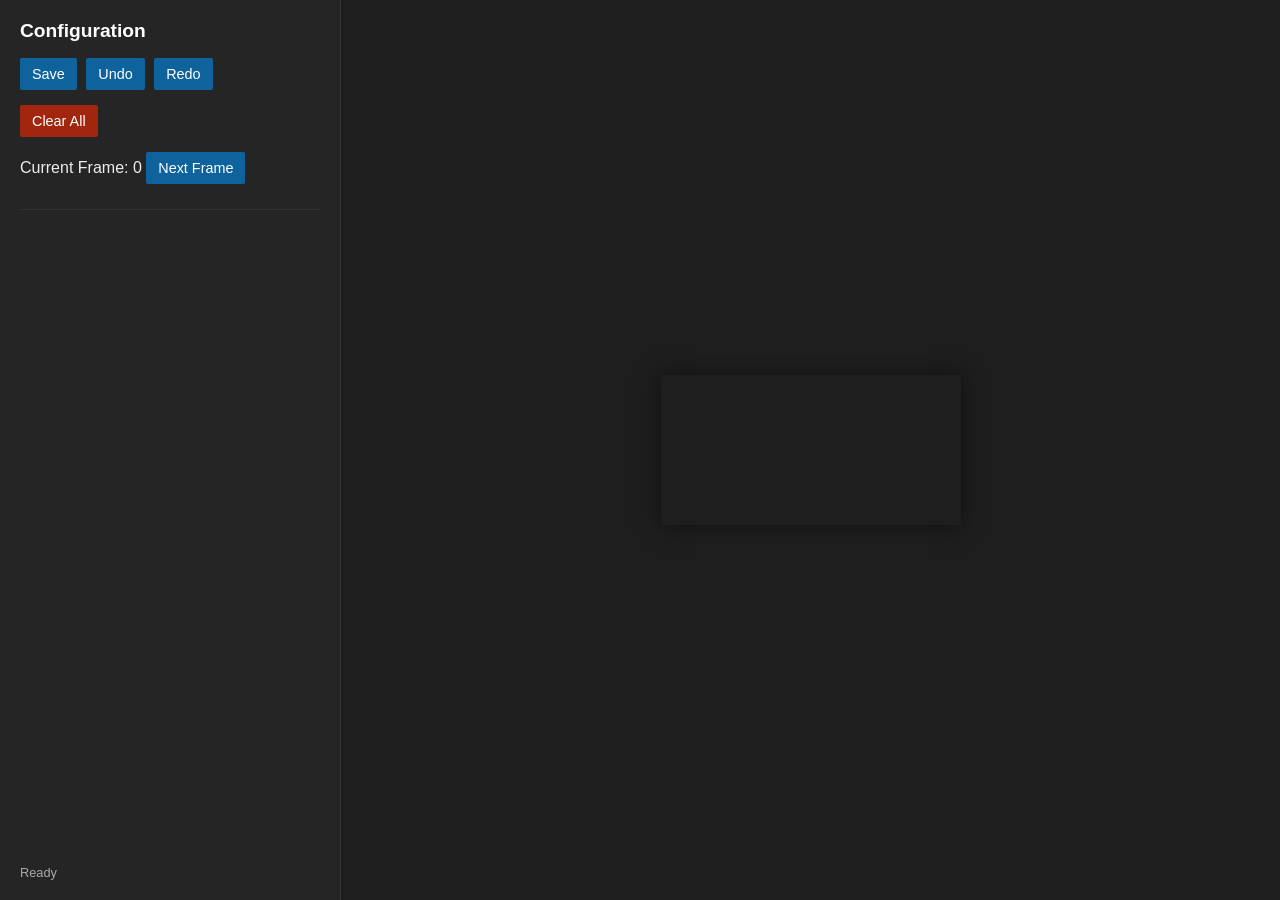
==== app/templates/index.html @ 175425c4 "Initial commit: Bottle Detection System (excluding videos)" ====
<!DOCTYPE html>
<html lang="en">

<head>
    <meta charset="UTF-8">
    <meta name="viewport" content="width=device-width, initial-scale=1.0">
    <title>Bottle Config Tool</title>
    <style>
        body {
            font-family: 'Segoe UI', Tahoma, Geneva, Verdana, sans-serif;
            margin: 0;
            display: flex;
            height: 100vh;
            overflow: hidden;
            background-color: #1e1e1e;
            color: #eee;
        }

        #sidebar {
            width: 300px;
            background-color: #252526;
            padding: 20px;
            display: flex;
            flex-direction: column;
            border-right: 1px solid #333;
        }

        #main {
            flex-grow: 1;
            position: relative;
            display: flex;
            justify-content: center;
            align-items: center;
            background-color: #1e1e1e;
        }

        canvas {
            box-shadow: 0 0 20px rgba(0, 0, 0, 0.5);
            cursor: crosshair;
        }

        h2 {
            margin-top: 0;
            font-size: 1.2rem;
            color: #fff;
        }

        .control-group {
            margin-bottom: 15px;
        }

        button {
            background-color: #0e639c;
            color: white;
            border: none;
            padding: 8px 12px;
            cursor: pointer;
            border-radius: 2px;
            margin-right: 5px;
            font-size: 0.9rem;
        }

        button:hover {
            background-color: #1177bb;
        }

        button.danger {
            background-color: #a1260d;
        }

        button.danger:hover {
            background-color: #c53011;
        }

        .roi-list {
            flex-grow: 1;
            overflow-y: auto;
            margin-top: 10px;
            border-top: 1px solid #333;
        }

        .roi-item {
            background-color: #333;
            padding: 10px;
            margin-bottom: 5px;
            border-radius: 4px;
            display: flex;
            align-items: center;
            justify-content: space-between;
            cursor: pointer;
            border-left: 4px solid transparent;
        }

        .roi-item.selected {
            background-color: #3c3c3c;
            border-left-color: #0e639c;
        }

        .roi-item input {
            background: #1e1e1e;
            border: 1px solid #444;
            color: #eee;
            padding: 4px;
            width: 80px;
        }

        .roi-item .color-box {
            width: 15px;
            height: 15px;
            border-radius: 50%;
            margin-right: 10px;
        }

        #status {
            margin-top: 10px;
            font-size: 0.8rem;
            color: #aaa;
        }
    </style>
</head>

<body>

    <div id="sidebar">
        <h2>Configuration</h2>

        <div class="control-group">
            <button onclick="saveConfig()">Save</button>
            <button onclick="undo()" id="btnUndo">Undo</button>
            <button onclick="redo()" id="btnRedo">Redo</button>
        </div>

        <div class="control-group">
            <button class="danger" onclick="clearAll()">Clear All</button>
        </div>

        <div class="control-group">
            <label>Current Frame: <span id="frameIdx">0</span></label>
            <button onclick="nextFrame()">Next Frame</button>
        </div>

        <div class="roi-list" id="roiList">
            <!-- ROI items will be added here -->
        </div>

        <div id="status">Ready</div>
    </div>

    <div id="main">
        <canvas id="canvas"></canvas>
    </div>

    <script>
        const canvas = document.getElementById('canvas');
        const ctx = canvas.getContext('2d');
        const roiListEl = document.getElementById('roiList');
        const statusEl = document.getElementById('status');

        let config = { rois: [] };
        let currentFrameIndex = 0;
        let image = new Image();
        let isDrawing = false;
        let currentPoints = [];
        let selectedRoiIndex = -1;
        let draggingPointIndex = -1;

        // History for Undo/Redo
        let history = [];
        let historyIndex = -1;

        function addToHistory() {
            // Remove any future history if we are in the middle
            if (historyIndex < history.length - 1) {
                history = history.slice(0, historyIndex + 1);
            }
            history.push(JSON.parse(JSON.stringify(config)));
            historyIndex++;
            updateButtons();
        }

        function undo() {
            if (historyIndex > 0) {
                historyIndex--;
                config = JSON.parse(JSON.stringify(history[historyIndex]));
                render();
                updateRoiList();
                updateButtons();
                statusEl.innerText = "Undid last action";
            }
        }

        function redo() {
            if (historyIndex < history.length - 1) {
                historyIndex++;
                config = JSON.parse(JSON.stringify(history[historyIndex]));
                render();
                updateRoiList();
                updateButtons();
                statusEl.innerText = "Redid last action";
            }
        }

        function updateButtons() {
            document.getElementById('btnUndo').disabled = historyIndex <= 0;
            document.getElementById('btnRedo').disabled = historyIndex >= history.length - 1;
        }

        function loadFrame() {
            image.src = `/frame?index=${currentFrameIndex}&t=${Date.now()}`;
            document.getElementById('frameIdx').innerText = currentFrameIndex;
        }

        image.onload = function () {
            canvas.width = image.width;
            canvas.height = image.height;
            render();
        };

        function nextFrame() {
            currentFrameIndex += 30; // Skip 30 frames
            loadFrame();
        }

        function render() {
            ctx.clearRect(0, 0, canvas.width, canvas.height);
            ctx.drawImage(image, 0, 0);

            // Draw ROIs
            config.rois.forEach((roi, index) => {
                drawPolygon(roi.points, roi.color || '#00ff00', index === selectedRoiIndex);
            });

            // Draw current drawing
            if (currentPoints.length > 0) {
                drawPolygon(currentPoints, '#ffff00', true, false);
                // Draw line to mouse if drawing
            }
        }

        function drawPolygon(points, color, isSelected, isClosed = true) {
            ctx.beginPath();
            ctx.moveTo(points[0][0], points[0][1]);
            for (let i = 1; i < points.length; i++) {
                ctx.lineTo(points[i][0], points[i][1]);
            }
            if (isClosed) ctx.closePath();

            ctx.strokeStyle = color;
            ctx.lineWidth = isSelected ? 3 : 2;
            ctx.stroke();

            ctx.fillStyle = color;
            ctx.globalAlpha = 0.2;
            ctx.fill();
            ctx.globalAlpha = 1.0;

            // Draw handles if selected
            if (isSelected) {
                ctx.fillStyle = '#fff';
                points.forEach(p => {
                    ctx.fillRect(p[0] - 4, p[1] - 4, 8, 8);
                });
            }
        }

        // Interaction
        canvas.addEventListener('mousedown', (e) => {
            const rect = canvas.getBoundingClientRect();
            const x = (e.clientX - rect.left) * (canvas.width / rect.width);
            const y = (e.clientY - rect.top) * (canvas.height / rect.height);

            if (selectedRoiIndex !== -1) {
                // Check if clicking a handle
                const roi = config.rois[selectedRoiIndex];
                for (let i = 0; i < roi.points.length; i++) {
                    const p = roi.points[i];
                    if (Math.abs(p[0] - x) < 10 && Math.abs(p[1] - y) < 10) {
                        draggingPointIndex = i;
                        return;
                    }
                }
            }

            if (isDrawing) {
                currentPoints.push([x, y]);
                if (currentPoints.length === 4) {
                    // Finish drawing
                    const newRoi = {
                        label: "New Bottle",
                        points: currentPoints,
                        color: getRandomColor()
                    };
                    config.rois.push(newRoi);
                    selectedRoiIndex = config.rois.length - 1;
                    currentPoints = [];
                    isDrawing = false;
                    addToHistory();
                    updateRoiList();

                    // Auto calculate histogram
                    calculateHistogram(newRoi);
                }
            } else {
                // Check if clicking inside an ROI to select it
                let found = false;
                for (let i = config.rois.length - 1; i >= 0; i--) {
                    if (isPointInPoly([x, y], config.rois[i].points)) {
                        selectedRoiIndex = i;
                        found = true;
                        break;
                    }
                }
                if (!found) {
                    // Start new drawing
                    selectedRoiIndex = -1;
                    isDrawing = true;
                    currentPoints.push([x, y]);
                }
                updateRoiList();
            }
            render();
        });

        canvas.addEventListener('mousemove', (e) => {
            const rect = canvas.getBoundingClientRect();
            const x = (e.clientX - rect.left) * (canvas.width / rect.width);
            const y = (e.clientY - rect.top) * (canvas.height / rect.height);

            if (draggingPointIndex !== -1 && selectedRoiIndex !== -1) {
                config.rois[selectedRoiIndex].points[draggingPointIndex] = [x, y];
                render();
            } else if (isDrawing) {
                render();
                // Draw elastic line
                if (currentPoints.length > 0) {
                    const last = currentPoints[currentPoints.length - 1];
                    ctx.beginPath();
                    ctx.moveTo(last[0], last[1]);
                    ctx.lineTo(x, y);
                    ctx.strokeStyle = '#ffff00';
                    ctx.stroke();
                }
            }
        });

        canvas.addEventListener('mouseup', () => {
            if (draggingPointIndex !== -1) {
                draggingPointIndex = -1;
                addToHistory();
                // Recalculate histogram on drag end
                if (selectedRoiIndex !== -1) {
                    calculateHistogram(config.rois[selectedRoiIndex]);
                }
            }
        });

        function isPointInPoly(p, polygon) {
            let isInside = false;
            let minX = polygon[0][0], maxX = polygon[0][0];
            let minY = polygon[0][1], maxY = polygon[0][1];
            for (let n = 1; n < polygon.length; n++) {
                let q = polygon[n];
                minX = Math.min(q[0], minX);
                maxX = Math.max(q[0], maxX);
                minY = Math.min(q[1], minY);
                maxY = Math.max(q[1], maxY);
            }

            if (p[0] < minX || p[0] > maxX || p[1] < minY || p[1] > maxY) {
                return false;
            }

            let i = 0, j = polygon.length - 1;
            for (i, j; i < polygon.length; j = i++) {
                if ((polygon[i][1] > p[1]) != (polygon[j][1] > p[1]) &&
                    p[0] < (polygon[j][0] - polygon[i][0]) * (p[1] - polygon[i][1]) / (polygon[j][1] - polygon[i][1]) + polygon[i][0]) {
                    isInside = !isInside;
                }
            }
            return isInside;
        }

        function updateRoiList() {
            roiListEl.innerHTML = '';
            config.rois.forEach((roi, index) => {
                const div = document.createElement('div');
                div.className = 'roi-item' + (index === selectedRoiIndex ? ' selected' : '');
                div.onclick = () => {
                    selectedRoiIndex = index;
                    render();
                    updateRoiList();
                };

                div.innerHTML = `
                <div style="display:flex; align-items:center;">
                    <div class="color-box" style="background-color:${roi.color}"></div>
                    <input type="text" value="${roi.label}" onchange="updateLabel(${index}, this.value)" onclick="event.stopPropagation()">
                </div>
                <button class="danger" style="padding:2px 6px; font-size:0.7rem;" onclick="deleteRoi(${index}); event.stopPropagation()">X</button>
            `;
                roiListEl.appendChild(div);
            });
        }

        function updateLabel(index, newLabel) {
            config.rois[index].label = newLabel;
            addToHistory();
        }

        function deleteRoi(index) {
            if (confirm("Delete this ROI?")) {
                config.rois.splice(index, 1);
                selectedRoiIndex = -1;
                addToHistory();
                render();
                updateRoiList();
            }
        }

        function clearAll() {
            if (confirm("Are you sure you want to clear all ROIs?")) {
                config.rois = [];
                selectedRoiIndex = -1;
                addToHistory();
                render();
                updateRoiList();
            }
        }

        function getRandomColor() {
            const letters = '0123456789ABCDEF';
            let color = '#';
            for (let i = 0; i < 6; i++) {
                color += letters[Math.floor(Math.random() * 16)];
            }
            return color;
        }

        function saveConfig() {
            fetch('/config', {
                method: 'POST',
                headers: { 'Content-Type': 'application/json' },
                body: JSON.stringify(config)
            })
                .then(res => res.json())
                .then(data => {
                    statusEl.innerText = "Saved successfully at " + new Date().toLocaleTimeString();
                });
        }

        function calculateHistogram(roi) {
            fetch('/histogram', {
                method: 'POST',
                headers: { 'Content-Type': 'application/json' },
                body: JSON.stringify({
                    points: roi.points,
                    frame_index: currentFrameIndex
                })
            })
                .then(res => res.json())
                .then(data => {
                    roi.histogram = data.histogram;
                    roi.image_path = data.image_path;
                    console.log("Histogram and Image updated for", roi.label);
                    // We don't add to history here to avoid spamming undo stack with background updates
                    // But we should probably save this change to the current state
                });
        }

        // Init
        fetch('/config')
            .then(res => res.json())
            .then(data => {
                config = data;
                if (!config.rois) config.rois = [];
                addToHistory(); // Initial state
                updateRoiList();
                loadFrame();
            });

        // Auto-save every 30 seconds
        setInterval(saveConfig, 30000);

    </script>
</body>

</html>
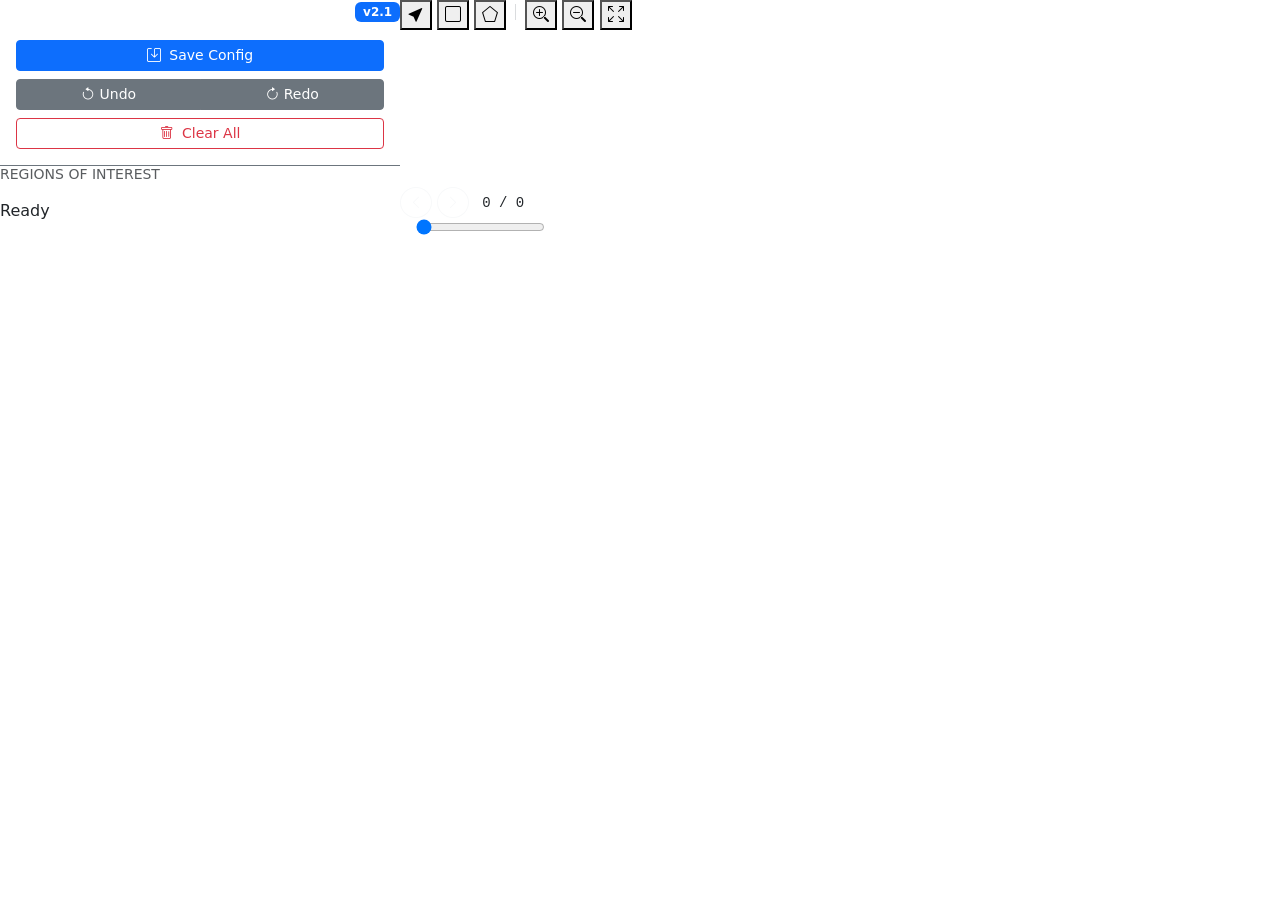
==== commit eda1b69a: "Upgrade config tool: Premium UI, Timeline, Zoom, Drag fixes, and ROI grouping" ====
--- a/app/templates/index.html
+++ b/app/templates/index.html
@@ -4,484 +4,114 @@
 <head>
     <meta charset="UTF-8">
     <meta name="viewport" content="width=device-width, initial-scale=1.0">
-    <title>Bottle Config Tool</title>
-    <style>
-        body {
-            font-family: 'Segoe UI', Tahoma, Geneva, Verdana, sans-serif;
-            margin: 0;
-            display: flex;
-            height: 100vh;
-            overflow: hidden;
-            background-color: #1e1e1e;
-            color: #eee;
-        }
-
-        #sidebar {
-            width: 300px;
-            background-color: #252526;
-            padding: 20px;
-            display: flex;
-            flex-direction: column;
-            border-right: 1px solid #333;
-        }
-
-        #main {
-            flex-grow: 1;
-            position: relative;
-            display: flex;
-            justify-content: center;
-            align-items: center;
-            background-color: #1e1e1e;
-        }
-
-        canvas {
-            box-shadow: 0 0 20px rgba(0, 0, 0, 0.5);
-            cursor: crosshair;
-        }
-
-        h2 {
-            margin-top: 0;
-            font-size: 1.2rem;
-            color: #fff;
-        }
-
-        .control-group {
-            margin-bottom: 15px;
-        }
-
-        button {
-            background-color: #0e639c;
-            color: white;
-            border: none;
-            padding: 8px 12px;
-            cursor: pointer;
-            border-radius: 2px;
-            margin-right: 5px;
-            font-size: 0.9rem;
-        }
-
-        button:hover {
-            background-color: #1177bb;
-        }
-
-        button.danger {
-            background-color: #a1260d;
-        }
-
-        button.danger:hover {
-            background-color: #c53011;
-        }
-
-        .roi-list {
-            flex-grow: 1;
-            overflow-y: auto;
-            margin-top: 10px;
-            border-top: 1px solid #333;
-        }
-
-        .roi-item {
-            background-color: #333;
-            padding: 10px;
-            margin-bottom: 5px;
-            border-radius: 4px;
-            display: flex;
-            align-items: center;
-            justify-content: space-between;
-            cursor: pointer;
-            border-left: 4px solid transparent;
-        }
-
-        .roi-item.selected {
-            background-color: #3c3c3c;
-            border-left-color: #0e639c;
-        }
-
-        .roi-item input {
-            background: #1e1e1e;
-            border: 1px solid #444;
-            color: #eee;
-            padding: 4px;
-            width: 80px;
-        }
-
-        .roi-item .color-box {
-            width: 15px;
-            height: 15px;
-            border-radius: 50%;
-            margin-right: 10px;
-        }
-
-        #status {
-            margin-top: 10px;
-            font-size: 0.8rem;
-            color: #aaa;
-        }
-    </style>
+    <title>Super Config Tool</title>
+    <!-- Bootstrap 5 CSS -->
+    <link href="https://cdn.jsdelivr.net/npm/bootstrap@5.3.0/dist/css/bootstrap.min.css" rel="stylesheet">
+    <!-- Bootstrap Icons -->
+    <link rel="stylesheet" href="https://cdn.jsdelivr.net/npm/bootstrap-icons@1.10.0/font/bootstrap-icons.css">
+    <!-- Custom CSS -->
+    <link rel="stylesheet" href="/static/css/style.css">
 </head>
 
 <body>
 
-    <div id="sidebar">
-        <h2>Configuration</h2>
+    <div class="d-flex w-100 h-100">
+        <!-- Sidebar -->
+        <div id="sidebar" style="width: 400px; flex-shrink: 0;">
+            <div class="sidebar-header d-flex justify-content-between align-items-center">
+                <h5 class="m-0 text-white"><i class="bi bi-gear-fill me-2"></i>Config Tool</h5>
+                <span class="badge bg-primary">v2.1</span>
+            </div>
 
-        <div class="control-group">
-            <button onclick="saveConfig()">Save</button>
-            <button onclick="undo()" id="btnUndo">Undo</button>
-            <button onclick="redo()" id="btnRedo">Redo</button>
+            <div class="p-3 border-bottom border-secondary">
+                <div class="d-grid gap-2">
+                    <button class="btn btn-primary btn-sm" onclick="saveConfig()">
+                        <i class="bi bi-save me-1"></i> Save Config
+                    </button>
+                    <div class="btn-group btn-group-sm">
+                        <button class="btn btn-secondary" onclick="undo()"><i class="bi bi-arrow-counterclockwise"></i>
+                            Undo</button>
+                        <button class="btn btn-secondary" onclick="redo()"><i class="bi bi-arrow-clockwise"></i>
+                            Redo</button>
+                    </div>
+                    <button class="btn btn-outline-danger btn-sm" onclick="clearAll()">
+                        <i class="bi bi-trash me-1"></i> Clear All
+                    </button>
+                </div>
+            </div>
+
+            <div class="sidebar-content">
+                <h6 class="text-muted text-uppercase small mb-3">Regions of Interest</h6>
+                <div id="roiList">
+                    <!-- ROI Items injected here -->
+                </div>
+            </div>
+
+            <div class="sidebar-footer">
+                <div id="statusText">Ready</div>
+            </div>
         </div>
 
-        <div class="control-group">
-            <button class="danger" onclick="clearAll()">Clear All</button>
+        <!-- Main Content -->
+        <div id="main-content" class="flex-grow-1">
+
+            <!-- Floating Toolbar -->
+            <div class="floating-toolbar">
+                <button class="tool-btn active" id="btn-pointer" onclick="setTool('pointer')" title="Select / Move">
+                    <i class="bi bi-cursor-fill"></i>
+                </button>
+                <button class="tool-btn" id="btn-rectangle" onclick="setTool('rectangle')" title="Draw Rectangle">
+                    <i class="bi bi-square"></i>
+                </button>
+                <button class="tool-btn" id="btn-polygon" onclick="setTool('polygon')" title="Draw Polygon">
+                    <i class="bi bi-pentagon"></i>
+                </button>
+                <div class="vr bg-secondary mx-1"></div>
+                <button class="tool-btn" onclick="zoom(1)" title="Zoom In">
+                    <i class="bi bi-zoom-in"></i>
+                </button>
+                <button class="tool-btn" onclick="zoom(-1)" title="Zoom Out">
+                    <i class="bi bi-zoom-out"></i>
+                </button>
+                <button class="tool-btn" onclick="resetView()" title="Reset View">
+                    <i class="bi bi-arrows-fullscreen"></i>
+                </button>
+            </div>
+
+            <!-- Canvas Area -->
+            <div id="canvas-container">
+                <canvas id="canvas"></canvas>
+            </div>
+
+            <!-- Timeline Area -->
+            <div id="timeline-area">
+                <div class="timeline-controls">
+                    <button class="btn btn-sm btn-outline-light rounded-circle"
+                        onclick="setFrame(currentFrameIndex - 1)">
+                        <i class="bi bi-chevron-left"></i>
+                    </button>
+                    <button class="btn btn-sm btn-outline-light rounded-circle"
+                        onclick="setFrame(currentFrameIndex + 1)">
+                        <i class="bi bi-chevron-right"></i>
+                    </button>
+
+                    <span class="ms-2 font-monospace small">
+                        <span id="currentFrame">0</span> / <span id="totalFrames">0</span>
+                    </span>
+
+                    <div class="flex-grow-1 mx-3">
+                        <input type="range" id="timelineSlider" min="0" max="100" value="0"
+                            oninput="setFrame(this.value)">
+                    </div>
+                </div>
+            </div>
         </div>
-
-        <div class="control-group">
-            <label>Current Frame: <span id="frameIdx">0</span></label>
-            <button onclick="nextFrame()">Next Frame</button>
-        </div>
-
-        <div class="roi-list" id="roiList">
-            <!-- ROI items will be added here -->
-        </div>
-
-        <div id="status">Ready</div>
     </div>
 
-    <div id="main">
-        <canvas id="canvas"></canvas>
-    </div>
-
-    <script>
-        const canvas = document.getElementById('canvas');
-        const ctx = canvas.getContext('2d');
-        const roiListEl = document.getElementById('roiList');
-        const statusEl = document.getElementById('status');
-
-        let config = { rois: [] };
-        let currentFrameIndex = 0;
-        let image = new Image();
-        let isDrawing = false;
-        let currentPoints = [];
-        let selectedRoiIndex = -1;
-        let draggingPointIndex = -1;
-
-        // History for Undo/Redo
-        let history = [];
-        let historyIndex = -1;
-
-        function addToHistory() {
-            // Remove any future history if we are in the middle
-            if (historyIndex < history.length - 1) {
-                history = history.slice(0, historyIndex + 1);
-            }
-            history.push(JSON.parse(JSON.stringify(config)));
-            historyIndex++;
-            updateButtons();
-        }
-
-        function undo() {
-            if (historyIndex > 0) {
-                historyIndex--;
-                config = JSON.parse(JSON.stringify(history[historyIndex]));
-                render();
-                updateRoiList();
-                updateButtons();
-                statusEl.innerText = "Undid last action";
-            }
-        }
-
-        function redo() {
-            if (historyIndex < history.length - 1) {
-                historyIndex++;
-                config = JSON.parse(JSON.stringify(history[historyIndex]));
-                render();
-                updateRoiList();
-                updateButtons();
-                statusEl.innerText = "Redid last action";
-            }
-        }
-
-        function updateButtons() {
-            document.getElementById('btnUndo').disabled = historyIndex <= 0;
-            document.getElementById('btnRedo').disabled = historyIndex >= history.length - 1;
-        }
-
-        function loadFrame() {
-            image.src = `/frame?index=${currentFrameIndex}&t=${Date.now()}`;
-            document.getElementById('frameIdx').innerText = currentFrameIndex;
-        }
-
-        image.onload = function () {
-            canvas.width = image.width;
-            canvas.height = image.height;
-            render();
-        };
-
-        function nextFrame() {
-            currentFrameIndex += 30; // Skip 30 frames
-            loadFrame();
-        }
-
-        function render() {
-            ctx.clearRect(0, 0, canvas.width, canvas.height);
-            ctx.drawImage(image, 0, 0);
-
-            // Draw ROIs
-            config.rois.forEach((roi, index) => {
-                drawPolygon(roi.points, roi.color || '#00ff00', index === selectedRoiIndex);
-            });
-
-            // Draw current drawing
-            if (currentPoints.length > 0) {
-                drawPolygon(currentPoints, '#ffff00', true, false);
-                // Draw line to mouse if drawing
-            }
-        }
-
-        function drawPolygon(points, color, isSelected, isClosed = true) {
-            ctx.beginPath();
-            ctx.moveTo(points[0][0], points[0][1]);
-            for (let i = 1; i < points.length; i++) {
-                ctx.lineTo(points[i][0], points[i][1]);
-            }
-            if (isClosed) ctx.closePath();
-
-            ctx.strokeStyle = color;
-            ctx.lineWidth = isSelected ? 3 : 2;
-            ctx.stroke();
-
-            ctx.fillStyle = color;
-            ctx.globalAlpha = 0.2;
-            ctx.fill();
-            ctx.globalAlpha = 1.0;
-
-            // Draw handles if selected
-            if (isSelected) {
-                ctx.fillStyle = '#fff';
-                points.forEach(p => {
-                    ctx.fillRect(p[0] - 4, p[1] - 4, 8, 8);
-                });
-            }
-        }
-
-        // Interaction
-        canvas.addEventListener('mousedown', (e) => {
-            const rect = canvas.getBoundingClientRect();
-            const x = (e.clientX - rect.left) * (canvas.width / rect.width);
-            const y = (e.clientY - rect.top) * (canvas.height / rect.height);
-
-            if (selectedRoiIndex !== -1) {
-                // Check if clicking a handle
-                const roi = config.rois[selectedRoiIndex];
-                for (let i = 0; i < roi.points.length; i++) {
-                    const p = roi.points[i];
-                    if (Math.abs(p[0] - x) < 10 && Math.abs(p[1] - y) < 10) {
-                        draggingPointIndex = i;
-                        return;
-                    }
-                }
-            }
-
-            if (isDrawing) {
-                currentPoints.push([x, y]);
-                if (currentPoints.length === 4) {
-                    // Finish drawing
-                    const newRoi = {
-                        label: "New Bottle",
-                        points: currentPoints,
-                        color: getRandomColor()
-                    };
-                    config.rois.push(newRoi);
-                    selectedRoiIndex = config.rois.length - 1;
-                    currentPoints = [];
-                    isDrawing = false;
-                    addToHistory();
-                    updateRoiList();
-
-                    // Auto calculate histogram
-                    calculateHistogram(newRoi);
-                }
-            } else {
-                // Check if clicking inside an ROI to select it
-                let found = false;
-                for (let i = config.rois.length - 1; i >= 0; i--) {
-                    if (isPointInPoly([x, y], config.rois[i].points)) {
-                        selectedRoiIndex = i;
-                        found = true;
-                        break;
-                    }
-                }
-                if (!found) {
-                    // Start new drawing
-                    selectedRoiIndex = -1;
-                    isDrawing = true;
-                    currentPoints.push([x, y]);
-                }
-                updateRoiList();
-            }
-            render();
-        });
-
-        canvas.addEventListener('mousemove', (e) => {
-            const rect = canvas.getBoundingClientRect();
-            const x = (e.clientX - rect.left) * (canvas.width / rect.width);
-            const y = (e.clientY - rect.top) * (canvas.height / rect.height);
-
-            if (draggingPointIndex !== -1 && selectedRoiIndex !== -1) {
-                config.rois[selectedRoiIndex].points[draggingPointIndex] = [x, y];
-                render();
-            } else if (isDrawing) {
-                render();
-                // Draw elastic line
-                if (currentPoints.length > 0) {
-                    const last = currentPoints[currentPoints.length - 1];
-                    ctx.beginPath();
-                    ctx.moveTo(last[0], last[1]);
-                    ctx.lineTo(x, y);
-                    ctx.strokeStyle = '#ffff00';
-                    ctx.stroke();
-                }
-            }
-        });
-
-        canvas.addEventListener('mouseup', () => {
-            if (draggingPointIndex !== -1) {
-                draggingPointIndex = -1;
-                addToHistory();
-                // Recalculate histogram on drag end
-                if (selectedRoiIndex !== -1) {
-                    calculateHistogram(config.rois[selectedRoiIndex]);
-                }
-            }
-        });
-
-        function isPointInPoly(p, polygon) {
-            let isInside = false;
-            let minX = polygon[0][0], maxX = polygon[0][0];
-            let minY = polygon[0][1], maxY = polygon[0][1];
-            for (let n = 1; n < polygon.length; n++) {
-                let q = polygon[n];
-                minX = Math.min(q[0], minX);
-                maxX = Math.max(q[0], maxX);
-                minY = Math.min(q[1], minY);
-                maxY = Math.max(q[1], maxY);
-            }
-
-            if (p[0] < minX || p[0] > maxX || p[1] < minY || p[1] > maxY) {
-                return false;
-            }
-
-            let i = 0, j = polygon.length - 1;
-            for (i, j; i < polygon.length; j = i++) {
-                if ((polygon[i][1] > p[1]) != (polygon[j][1] > p[1]) &&
-                    p[0] < (polygon[j][0] - polygon[i][0]) * (p[1] - polygon[i][1]) / (polygon[j][1] - polygon[i][1]) + polygon[i][0]) {
-                    isInside = !isInside;
-                }
-            }
-            return isInside;
-        }
-
-        function updateRoiList() {
-            roiListEl.innerHTML = '';
-            config.rois.forEach((roi, index) => {
-                const div = document.createElement('div');
-                div.className = 'roi-item' + (index === selectedRoiIndex ? ' selected' : '');
-                div.onclick = () => {
-                    selectedRoiIndex = index;
-                    render();
-                    updateRoiList();
-                };
-
-                div.innerHTML = `
-                <div style="display:flex; align-items:center;">
-                    <div class="color-box" style="background-color:${roi.color}"></div>
-                    <input type="text" value="${roi.label}" onchange="updateLabel(${index}, this.value)" onclick="event.stopPropagation()">
-                </div>
-                <button class="danger" style="padding:2px 6px; font-size:0.7rem;" onclick="deleteRoi(${index}); event.stopPropagation()">X</button>
-            `;
-                roiListEl.appendChild(div);
-            });
-        }
-
-        function updateLabel(index, newLabel) {
-            config.rois[index].label = newLabel;
-            addToHistory();
-        }
-
-        function deleteRoi(index) {
-            if (confirm("Delete this ROI?")) {
-                config.rois.splice(index, 1);
-                selectedRoiIndex = -1;
-                addToHistory();
-                render();
-                updateRoiList();
-            }
-        }
-
-        function clearAll() {
-            if (confirm("Are you sure you want to clear all ROIs?")) {
-                config.rois = [];
-                selectedRoiIndex = -1;
-                addToHistory();
-                render();
-                updateRoiList();
-            }
-        }
-
-        function getRandomColor() {
-            const letters = '0123456789ABCDEF';
-            let color = '#';
-            for (let i = 0; i < 6; i++) {
-                color += letters[Math.floor(Math.random() * 16)];
-            }
-            return color;
-        }
-
-        function saveConfig() {
-            fetch('/config', {
-                method: 'POST',
-                headers: { 'Content-Type': 'application/json' },
-                body: JSON.stringify(config)
-            })
-                .then(res => res.json())
-                .then(data => {
-                    statusEl.innerText = "Saved successfully at " + new Date().toLocaleTimeString();
-                });
-        }
-
-        function calculateHistogram(roi) {
-            fetch('/histogram', {
-                method: 'POST',
-                headers: { 'Content-Type': 'application/json' },
-                body: JSON.stringify({
-                    points: roi.points,
-                    frame_index: currentFrameIndex
-                })
-            })
-                .then(res => res.json())
-                .then(data => {
-                    roi.histogram = data.histogram;
-                    roi.image_path = data.image_path;
-                    console.log("Histogram and Image updated for", roi.label);
-                    // We don't add to history here to avoid spamming undo stack with background updates
-                    // But we should probably save this change to the current state
-                });
-        }
-
-        // Init
-        fetch('/config')
-            .then(res => res.json())
-            .then(data => {
-                config = data;
-                if (!config.rois) config.rois = [];
-                addToHistory(); // Initial state
-                updateRoiList();
-                loadFrame();
-            });
-
-        // Auto-save every 30 seconds
-        setInterval(saveConfig, 30000);
-
-    </script>
+    <!-- Bootstrap JS Bundle -->
+    <script src="https://cdn.jsdelivr.net/npm/bootstrap@5.3.0/dist/js/bootstrap.bundle.min.js"></script>
+    <!-- Main Logic -->
+    <script src="/static/js/main.js"></script>
 </body>
 
 </html>
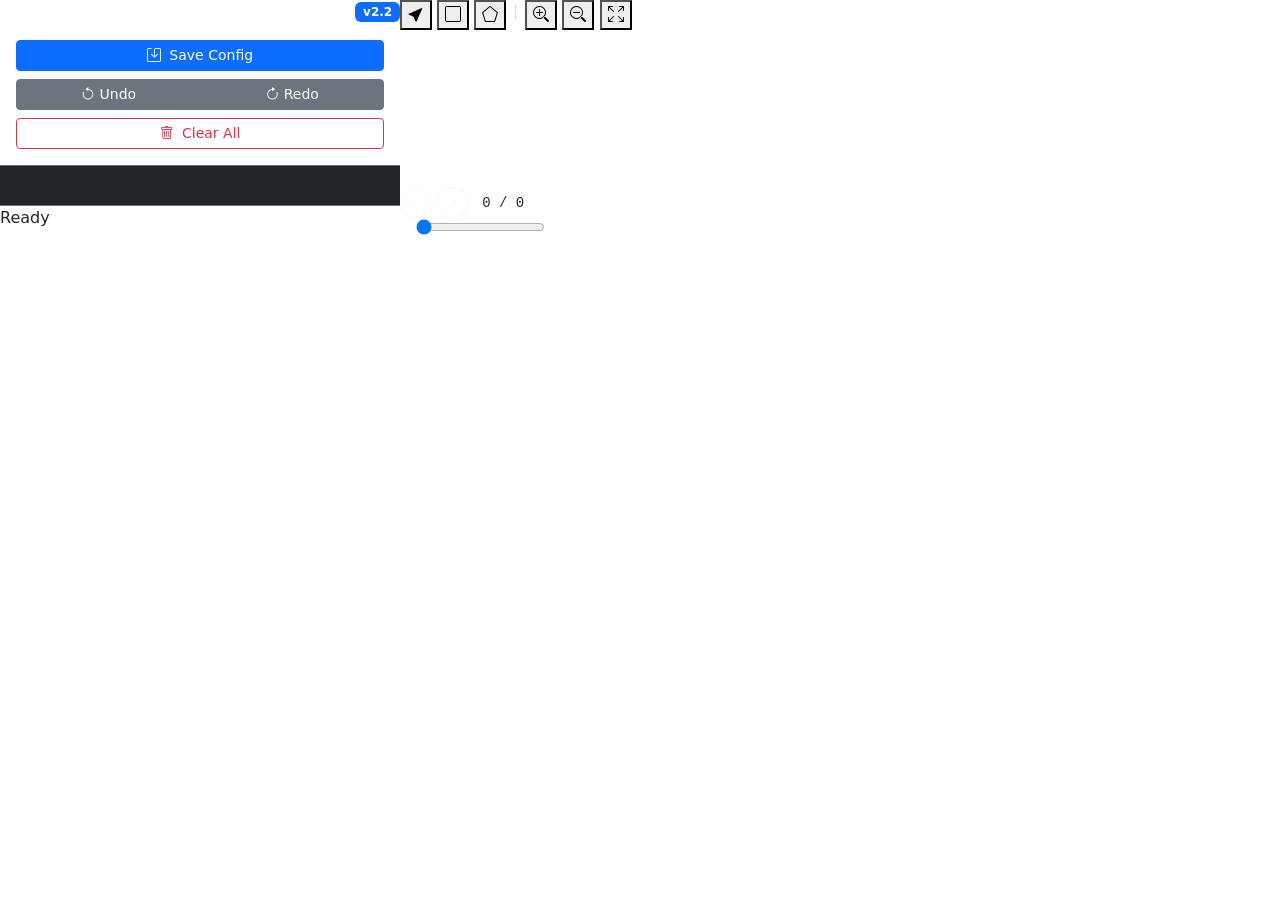
==== commit 941fc543: "Enhance ROI panel: fixed sidebar, larger UI, rem units, and group management modal" ====
--- a/app/templates/index.html
+++ b/app/templates/index.html
@@ -15,12 +15,12 @@
 
 <body>
 
-    <div class="d-flex w-100 h-100">
+    <div class="d-flex w-100 h-100 position-relative">
         <!-- Sidebar -->
-        <div id="sidebar" style="width: 400px; flex-shrink: 0;">
+        <div id="sidebar" style="width: 25rem; flex-shrink: 0;">
             <div class="sidebar-header d-flex justify-content-between align-items-center">
                 <h5 class="m-0 text-white"><i class="bi bi-gear-fill me-2"></i>Config Tool</h5>
-                <span class="badge bg-primary">v2.1</span>
+                <span class="badge bg-primary">v2.2</span>
             </div>
 
             <div class="p-3 border-bottom border-secondary">
@@ -34,16 +34,23 @@
                         <button class="btn btn-secondary" onclick="redo()"><i class="bi bi-arrow-clockwise"></i>
                             Redo</button>
                     </div>
-                    <button class="btn btn-outline-danger btn-sm" onclick="clearAll()">
+                    <button class="btn btn-outline-danger btn-sm" onclick="confirmClearAll()">
                         <i class="bi bi-trash me-1"></i> Clear All
                     </button>
                 </div>
             </div>
 
-            <div class="sidebar-content">
-                <h6 class="text-muted text-uppercase small mb-3">Regions of Interest</h6>
-                <div id="roiList">
-                    <!-- ROI Items injected here -->
+            <div class="sidebar-content p-0">
+                <div
+                    class="p-2 bg-dark border-bottom border-secondary text-muted small d-flex justify-content-between align-items-center">
+                    <span class="fw-bold">EXPLORER</span>
+                    <button class="btn btn-link btn-sm text-muted p-0" onclick="collapseAllGroups()"
+                        title="Collapse All">
+                        <i class="bi bi-dash-square"></i>
+                    </button>
+                </div>
+                <div id="roiList" class="roi-tree">
+                    <!-- ROI Tree injected here -->
                 </div>
             </div>
 
@@ -51,6 +58,8 @@
                 <div id="statusText">Ready</div>
             </div>
         </div>
+
+        <!-- Sidebar Toggle Removed -->
 
         <!-- Main Content -->
         <div id="main-content" class="flex-grow-1">
@@ -108,6 +117,61 @@
         </div>
     </div>
 
+    <!-- Clear All Confirmation Modal -->
+    <div class="modal fade" id="clearAllModal" tabindex="-1" aria-hidden="true">
+        <div class="modal-dialog modal-dialog-centered">
+            <div class="modal-content bg-dark text-light border-secondary">
+                <div class="modal-header border-secondary">
+                    <h5 class="modal-title">Clear All ROIs?</h5>
+                    <button type="button" class="btn-close btn-close-white" data-bs-dismiss="modal"
+                        aria-label="Close"></button>
+                </div>
+                <div class="modal-body">
+                    <p>This will permanently delete all Regions of Interest. This action cannot be undone.</p>
+                </div>
+                <div class="modal-footer border-secondary">
+                    <button type="button" class="btn btn-secondary" data-bs-dismiss="modal">Cancel</button>
+                    <button type="button" class="btn btn-danger" onclick="executeClearAll()">Yes, Clear All</button>
+                </div>
+            </div>
+        </div>
+    </div>
+
+    <!-- Change Group Modal -->
+    <div class="modal fade" id="changeGroupModal" tabindex="-1" aria-hidden="true">
+        <div class="modal-dialog modal-dialog-centered">
+            <div class="modal-content bg-dark text-light border-secondary">
+                <div class="modal-header border-secondary">
+                    <h5 class="modal-title">Move to Group</h5>
+                    <button type="button" class="btn-close btn-close-white" data-bs-dismiss="modal"
+                        aria-label="Close"></button>
+                </div>
+                <div class="modal-body">
+                    <div class="mb-3">
+                        <label for="existingGroupSelect" class="form-label text-muted small text-uppercase">Select
+                            Existing Group</label>
+                        <select class="form-select bg-dark text-light border-secondary" id="existingGroupSelect"
+                            onchange="document.getElementById('newGroupInput').value = ''">
+                            <option value="">-- Select Group --</option>
+                        </select>
+                    </div>
+                    <div class="text-center text-muted my-2">- OR -</div>
+                    <div class="mb-3">
+                        <label for="newGroupInput" class="form-label text-muted small text-uppercase">Create New
+                            Group</label>
+                        <input type="text" class="form-control bg-dark text-light border-secondary" id="newGroupInput"
+                            placeholder="New Group Name"
+                            oninput="document.getElementById('existingGroupSelect').value = ''">
+                    </div>
+                </div>
+                <div class="modal-footer border-secondary">
+                    <button type="button" class="btn btn-secondary" data-bs-dismiss="modal">Cancel</button>
+                    <button type="button" class="btn btn-primary" onclick="saveChangeGroup()">Move</button>
+                </div>
+            </div>
+        </div>
+    </div>
+
     <!-- Bootstrap JS Bundle -->
     <script src="https://cdn.jsdelivr.net/npm/bootstrap@5.3.0/dist/js/bootstrap.bundle.min.js"></script>
     <!-- Main Logic -->
